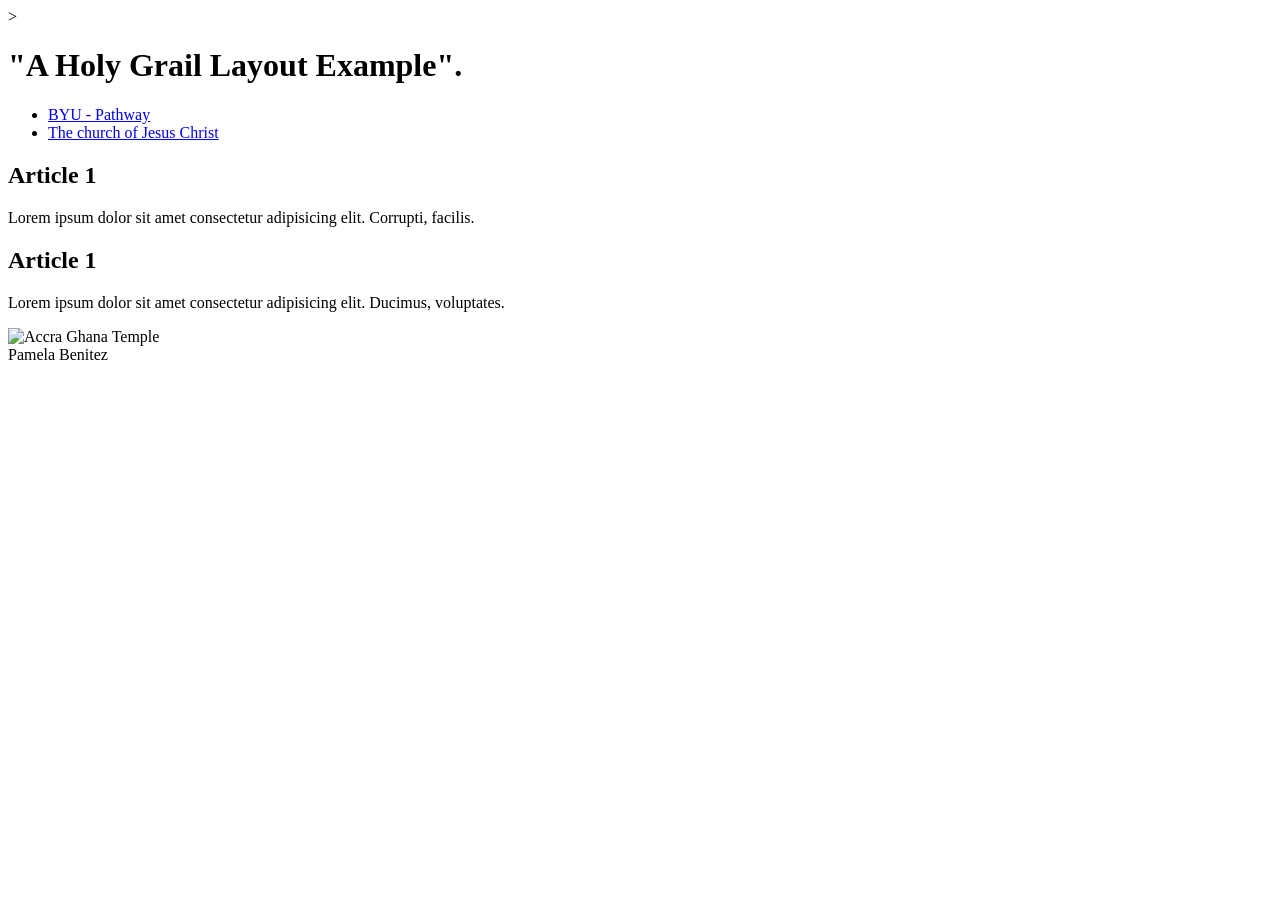
==== week02/holygrail.html @ 938e6faf "new changes assignment w02" ====
<!DOCTYPE html>>
<html lang="en-US">
    <head>
        <meta charset="utf-8">
        <meta name="viewport" content="widht=device-width,initial-scale=1.0">
        <title> Pamela Benitez | Holy Grail Layout Example</title>
        <meta name="author" content="Pamela Benitez">
    </head>
    <body>
        <header>
            <h1> "A Holy Grail Layout Example".</h1>
        </header>
        <nav>
            <ul>
                <li><a href="https://www.byupathway.edu/"> BYU - Pathway</a></li>
                <li><a href="https://www.churchofjesuschrist.org/?lang=spa"> The church of Jesus Christ</a></li>
            </ul>
        </nav>
        <main>
            <section>
                <article>
                    <h2>Article 1</h2>
                    <p>Lorem ipsum dolor sit amet consectetur adipisicing elit. Corrupti, facilis.</p>
                </article>
            </section>
            <section>
                <article>
                    <h2>Article 1</h2>
                    <p>Lorem ipsum dolor sit amet consectetur adipisicing elit. Ducimus, voluptates.</p>
                </article>
            </section>
        </main>
        <aside>
            <img src="https://content.churchofjesuschrist.org/templesldsorg/bc/Temples/photo-galleries/accra-ghana/800x500/accra-ghana-temple-758797-wallpaper.jpg" alt="Accra Ghana Temple" width="200">
        </aside>
        <footer> Pamela Benitez
        </footer>
    </body>
</html>
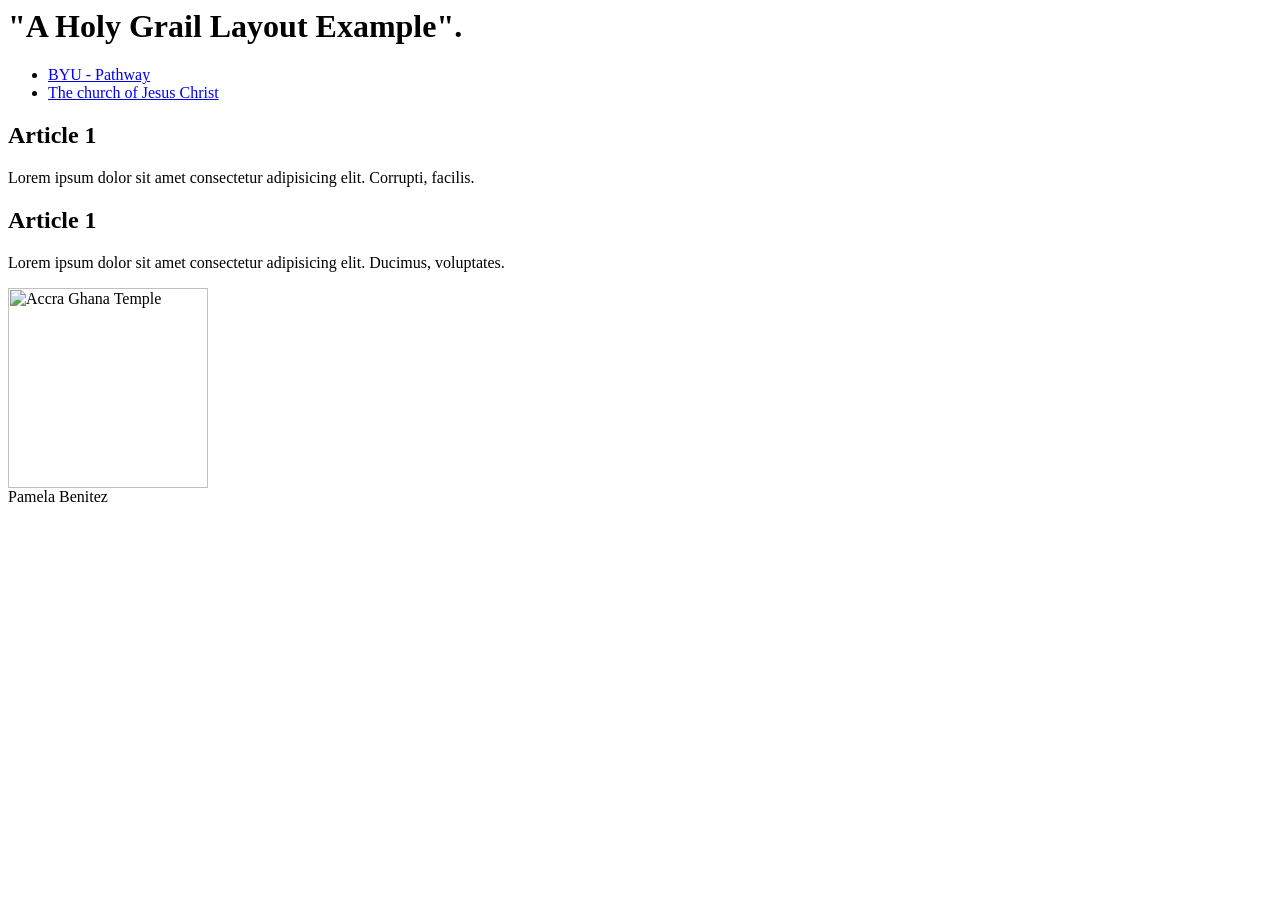
==== commit a794f89b: "newchanges" ====
--- a/week02/holygrail.html
+++ b/week02/holygrail.html
@@ -1,4 +1,4 @@
-<!DOCTYPE html>>
+<!DOCTYPE html
 <html lang="en-US">
     <head>
         <meta charset="utf-8">
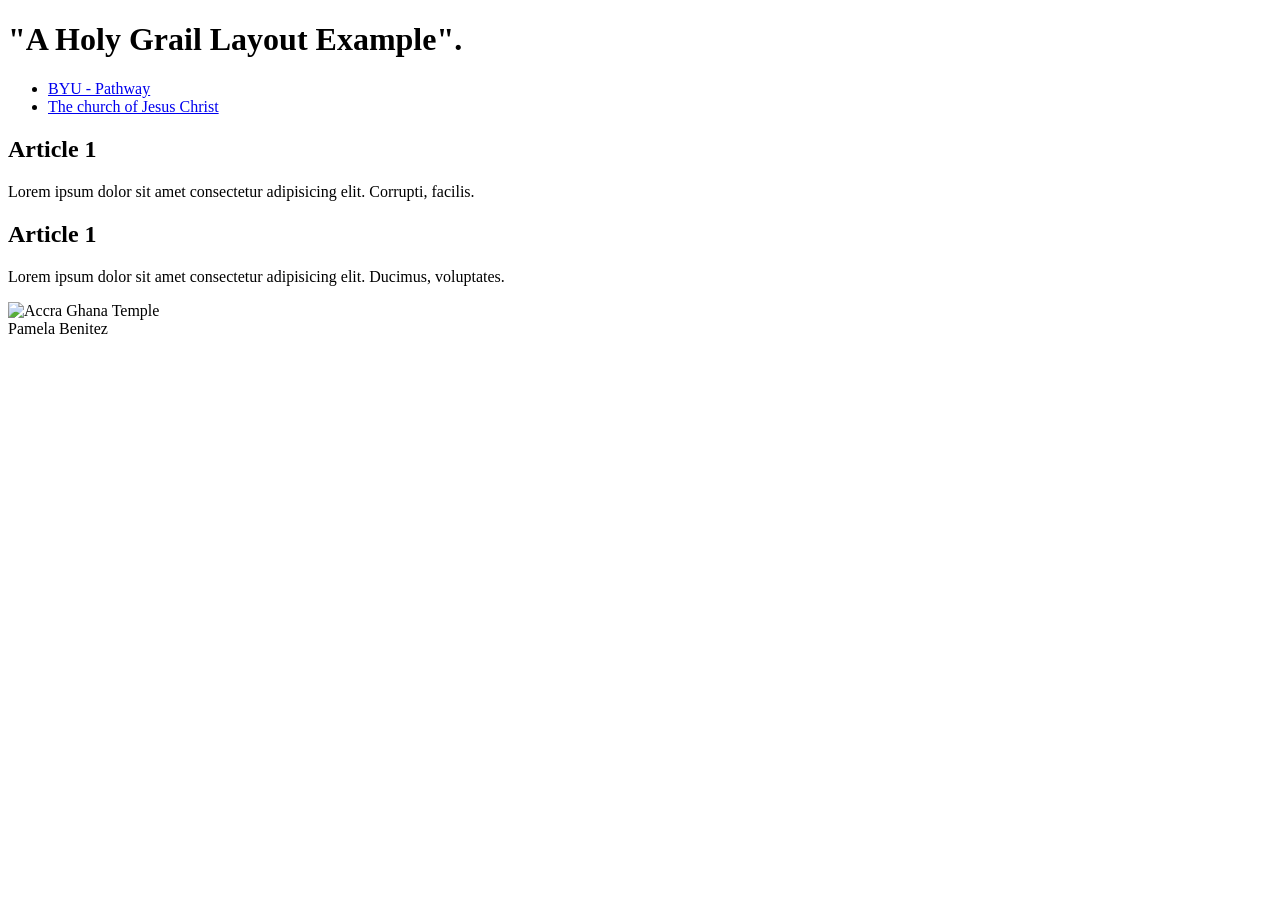
==== commit a9d611bf: "last changes" ====
--- a/week02/holygrail.html
+++ b/week02/holygrail.html
@@ -1,4 +1,4 @@
-<!DOCTYPE html
+<!DOCTYPE html>
 <html lang="en-US">
     <head>
         <meta charset="utf-8">
